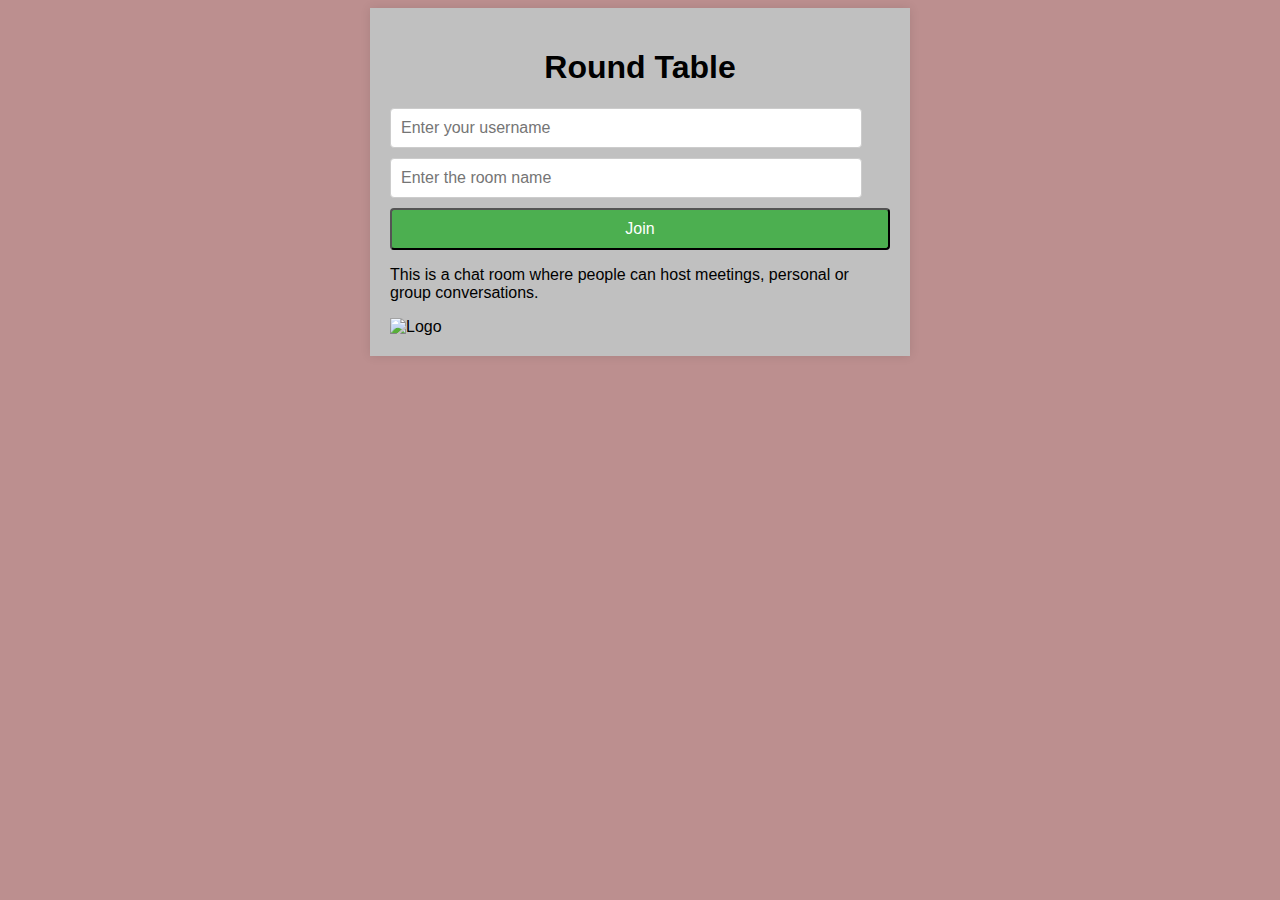
==== chat room.htm @ 69455e0c "Add files via upload" ====
<!DOCTYPE html>
<html>
<head>
  <title>Chat Room</title>
  <style>
    body {
      font-family: Arial, sans-serif;
      background-color: #BC8F8F;
    }

    .container {
      max-width: 500px;
      margin: 0 auto;
      padding: 20px;
      background-color: #C0C0C0;
      box-shadow: 0 0 10px rgba(0, 0, 0, 0.10);
    }

    h1 {
      text-align: center;
    }

    .form-group {
      margin-bottom: 10px;
    }

    .form-group input {
      width: 90%;
      padding: 10px;
      font-size: 16px;
      border-radius: 4px;
      border: 1px solid #ccc;
    }

    .form-group button {
      width: 100%;
      padding: 10px;
      font-size: 16px;
      border-radius: 4px;
      background-color: #4CAF50;
      color: #fff;
      cursor: pointer;
    }

    #messages {
      margin-top: 20px;
      padding: 0;
      list-style-type: none;
    }

    #messages li {
      padding: 10px;
      margin-bottom: 10px;
      background-color: #f2f2f2;
      border-radius: 4px;
    }

    #messages li:last-child {
      margin-bottom: 0;
    }

    #chat {
      display: none;
    }

  }
  </style>
  <script src="https://cdnjs.cloudflare.com/ajax/libs/socket.io/4.3.1/socket.io.js"></script>
  <script>
    var socket = io();

    function joinChat() {
      var username = document.getElementById('username').value;
      var room = document.getElementById('room').value;

      if (username && room) {
        socket.emit('join', { username: username, room: room });
        document.getElementById('login').style.display = 'none';
        document.getElementById('chat').style.display = 'block';
      }
    }

    function leaveChat() {
      var username = document.getElementById('username').value;
      socket.emit('leave', { username: username });
      document.getElementById('login').style.display = 'block';
      document.getElementById('chat').style.display = 'none';
      document.getElementById('messages').innerHTML = '';
    }

    function sendMessage() {
      var username = document.getElementById('username').value;
      var message = document.getElementById('message').value;

      if (message) {
        socket.emit('message', { username: username, message: message });
        document.getElementById('message').value = '';
      }
    }

    socket.on('user_join', function(data) {
      var message = data.username + ' has joined the chat.';
      var listItem = document.createElement('li');
      listItem.textContent = message;
      document.getElementById('messages').appendChild(listItem);
    });

    socket.on('user_leave', function(data) {
      var message = data.username + ' has left the chat.';
      var listItem = document.createElement('li');
      listItem.textContent = message;
      document.getElementById('messages').appendChild(listItem);
    });

    socket.on('message', function(data) {
      var message = data.username + ': ' + data.message;
      var listItem = document.createElement('li');
      listItem.textContent = message;
      document.getElementById('messages').appendChild(listItem);
    });
  </script>
</head>
<body bgcolor= "800080">
  <div class="container">
    <h1>Round Table</h1>

    <div id="login">
      <div class="form-group">
        <input type="text" id="username" placeholder="Enter your username" />
      </div>
      <div class="form-group">
        <input type="text" id="room" placeholder="Enter the room name" />
      </div>
      <div class="form-group">
        <button onclick="joinChat()">Join</button>
      </div>
    </div>

    <div id="chat">
      <button onclick="leaveChat()">Leave</button>
      <ul id="messages"></ul>
      <div class="form-group">
        <input type="text" id="message" placeholder="Type your message" />
      </div>
      <div class="form-group">
        <button onclick="sendMessage()">Send</button>
      </div>
    </div>
    <p>This is a chat room where people can host meetings, personal or group conversations.</p>
    <img src="C:\Users\Admin\Desktop\hack\logo.jfif" alt="Logo" height=250 width=300>
  </div>
</body>
</html>
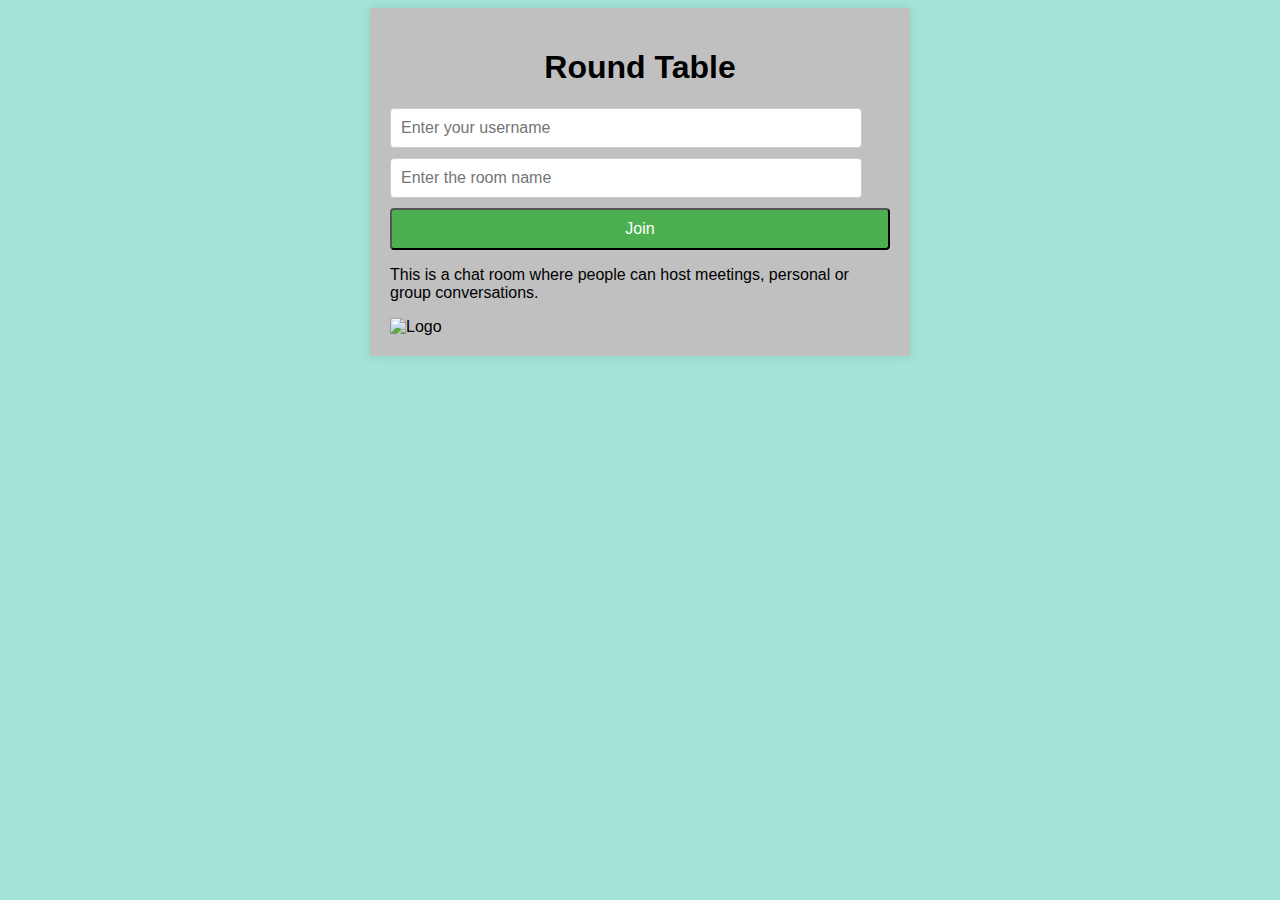
==== commit 710cf133: "Update chat room.htm" ====
--- a/chat room.htm
+++ b/chat room.htm
@@ -5,7 +5,7 @@
   <style>
     body {
       font-family: Arial, sans-serif;
-      background-color: #BC8F8F;
+      background-color: #A3E4D7;
     }
 
     .container {
